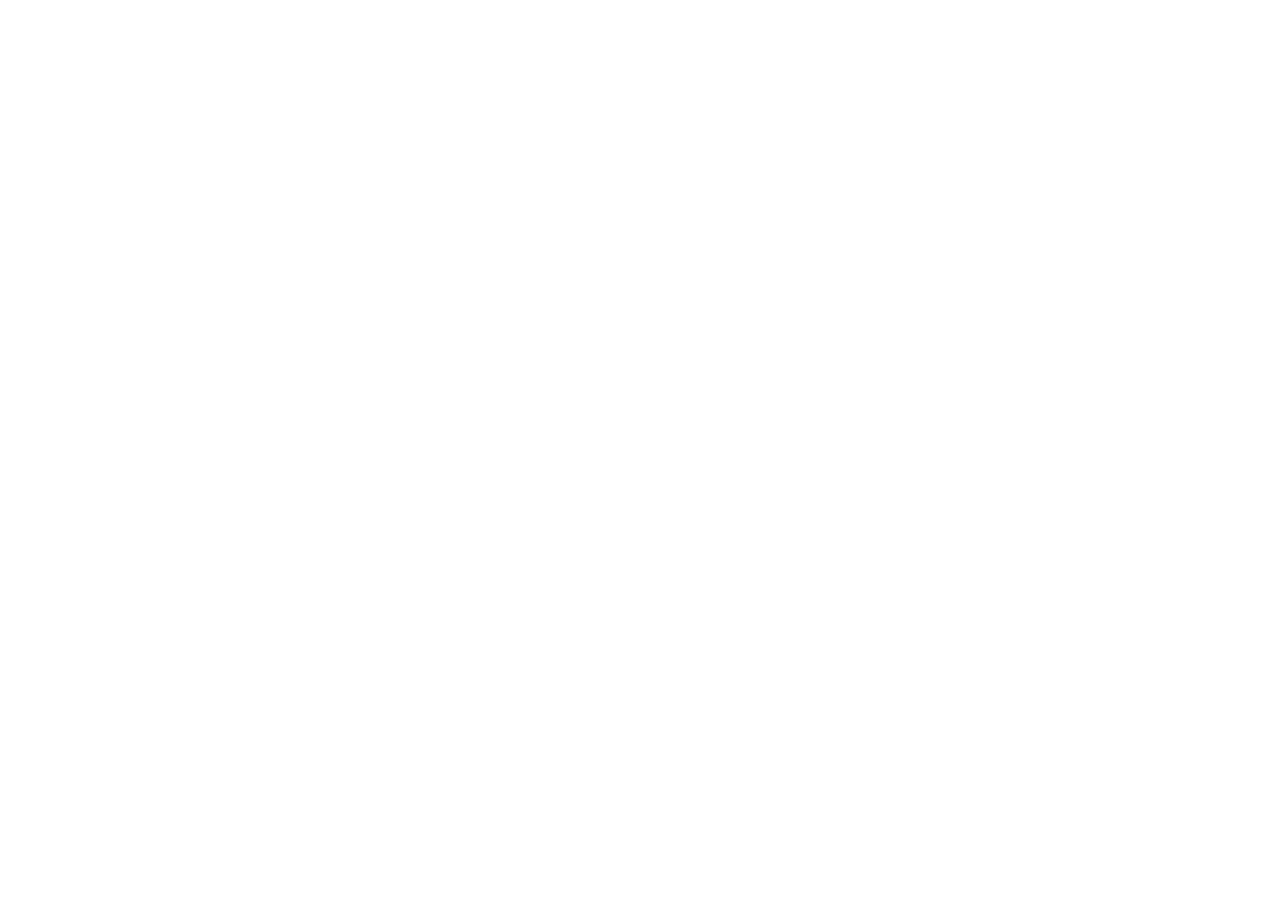
==== index.html @ 9202f97f "frontpage-anims:done" ====
<!DOCTYPE html>
<html lang="en">
<head>
    <meta charset="UTF-8">
    <meta name="viewport" content="width=device-width, initial-scale=1.0">
    <title>Document</title>
</head>
<body>
    
</body>
</html>
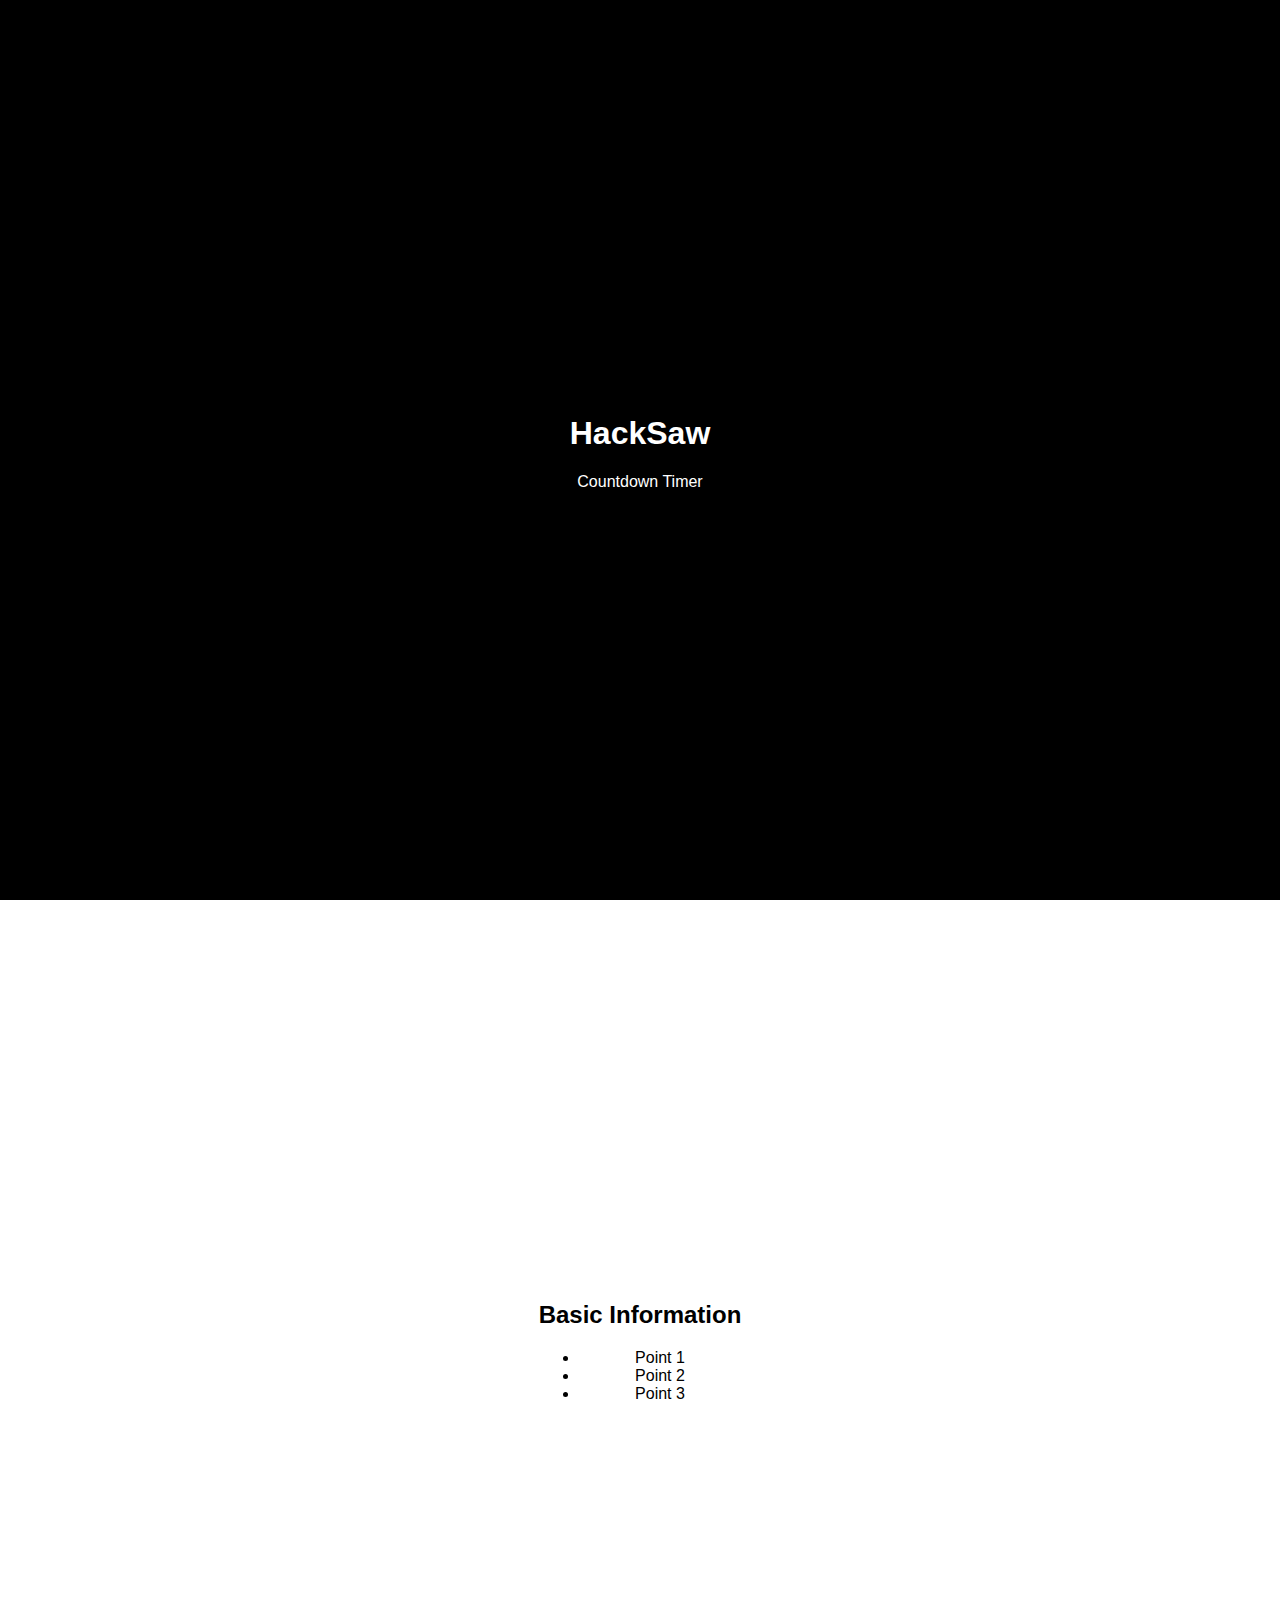
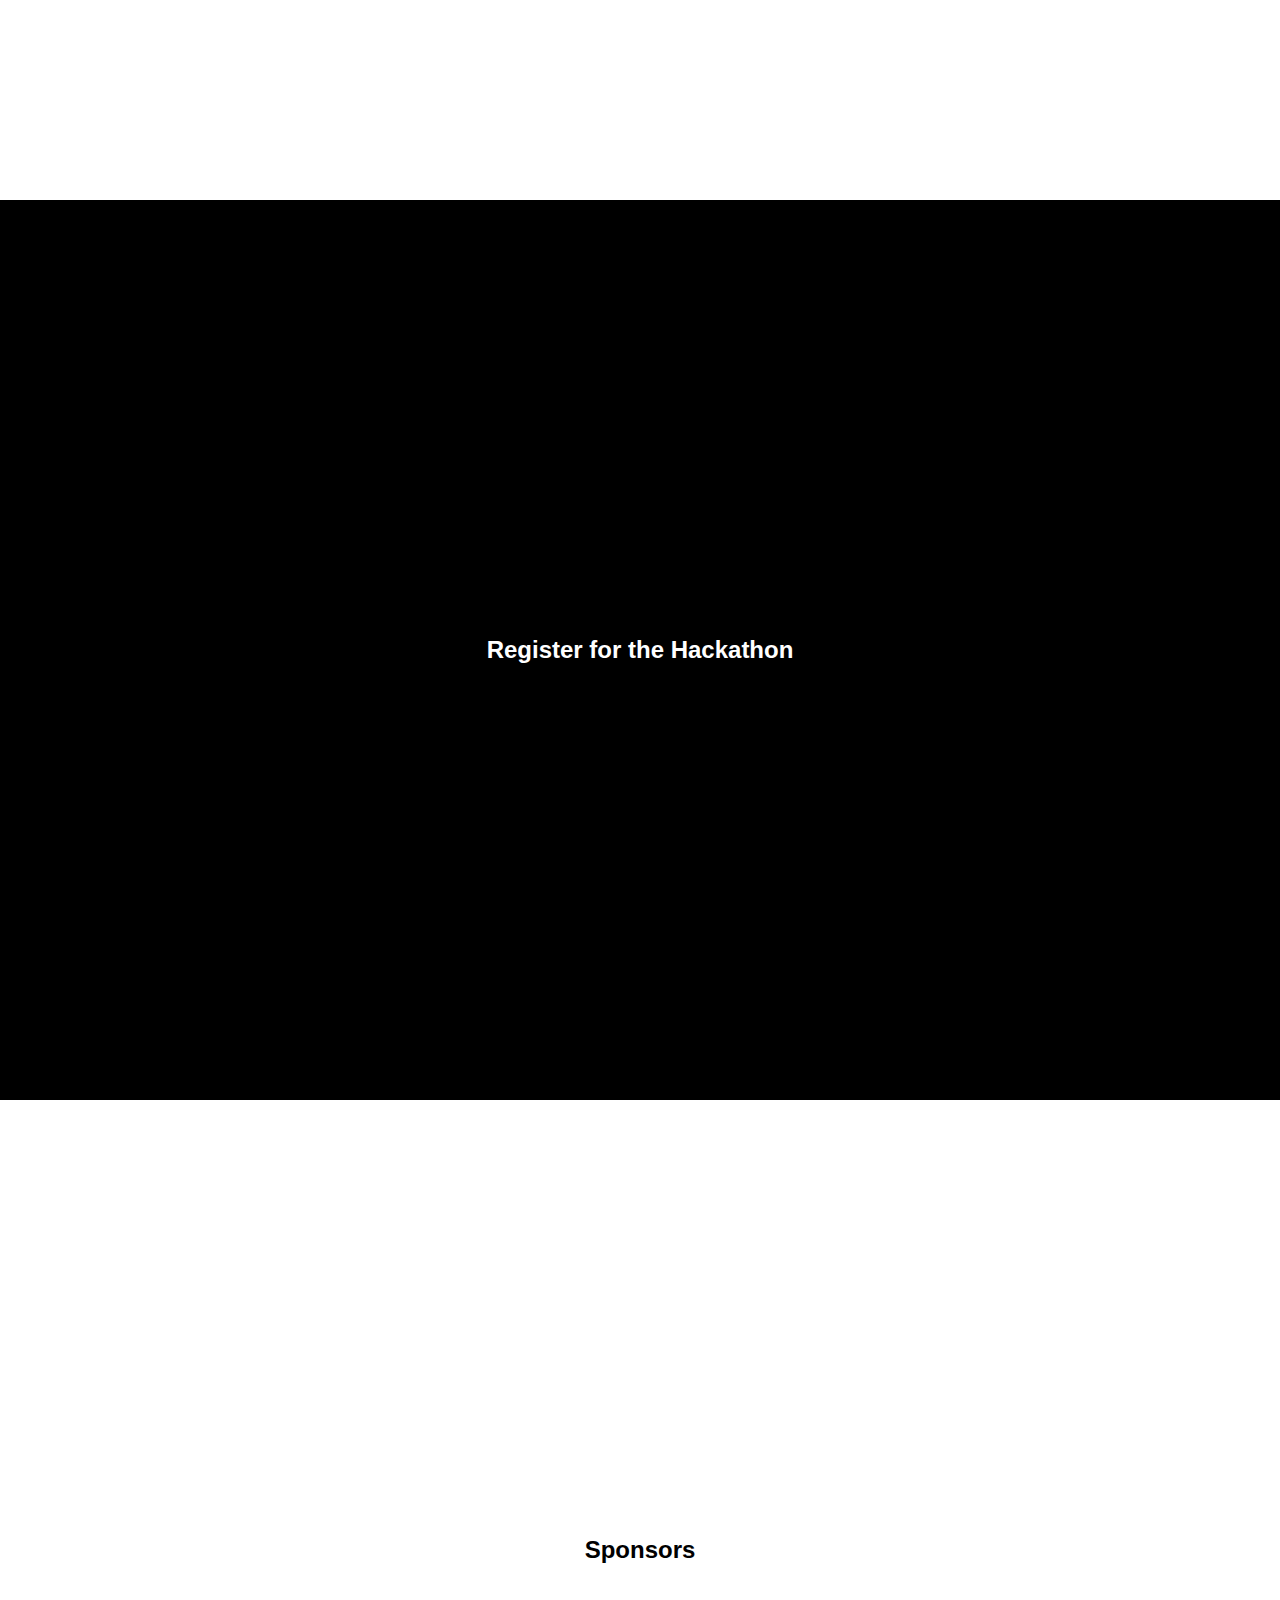
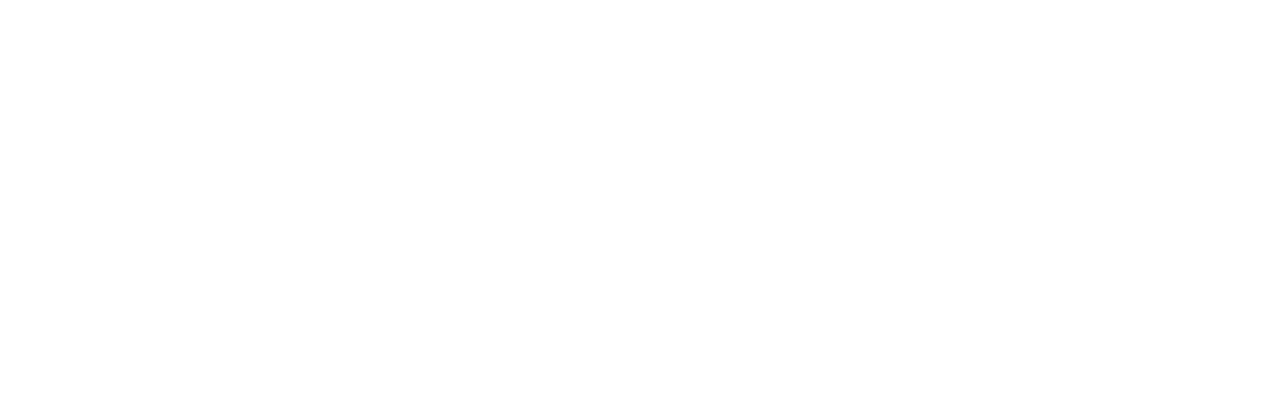
==== commit d56e462e: "Files rearranged,scrolling feat added" ====
--- a/index.html
+++ b/index.html
@@ -1,11 +1,60 @@
 <!DOCTYPE html>
 <html lang="en">
-<head>
-    <meta charset="UTF-8">
-    <meta name="viewport" content="width=device-width, initial-scale=1.0">
-    <title>Document</title>
-</head>
-<body>
-    
-</body>
-</html>+  <head>
+    <meta charset="UTF-8" />
+    <meta name="viewport" content="width=device-width, initial-scale=1.0" />
+    <title>HackSaw</title>
+    <link rel="stylesheet" href="./styles/base.css" />
+  </head>
+  <body>
+    <!-- Homepage Section -->
+    <section class="homepage">
+      <div class="loading-screen">
+        <!-- Loading Animation Element -->
+        <div class="loading-animation"></div>
+      </div>
+      <div class="content">
+        <h1 class="title">HackSaw</h1>
+        <p class="countdown" id="countdown">Countdown Timer</p>
+        <!-- Interactive Element -->
+        <div class="interactive-element"></div>
+      </div>
+    </section>
+
+    <!-- Basic Information Section -->
+    <section class="basic-info">
+      <div class="content">
+        <h2>Basic Information</h2>
+        <ul>
+          <li>Point 1</li>
+          <li>Point 2</li>
+          <li>Point 3</li>
+          <!-- Add more points as needed -->
+        </ul>
+        <!-- Pop-up Element -->
+        <div class="pop-up"></div>
+      </div>
+    </section>
+
+    <!-- Registration Section -->
+    <section class="registration">
+      <div class="content">
+        <h2>Register for the Hackathon</h2>
+        <form id="registration-form">
+          <!-- Form fields for collecting participant data -->
+        </form>
+      </div>
+    </section>
+
+    <!-- Sponsors and Links Section -->
+    <section class="sponsors">
+      <div class="content">
+        <h2>Sponsors</h2>
+        <!-- Logos and Names of Sponsors -->
+      </div>
+    </section>
+
+    <!-- JavaScript for Countdown Timer and Animations -->
+    <script src="./scripts/main.js"></script>
+  </body>
+</html>
--- a/styles/base.css
+++ b/styles/base.css
@@ -0,0 +1,66 @@
+/* Global Styles */
+
+body {
+  font-family: Arial, sans-serif;
+  margin: 0;
+  padding: 0;
+}
+
+html {
+  scroll-snap-type: y mandatory;
+}
+
+section {
+  scroll-snap-align: start;
+}
+/* Homepage Styles */
+.homepage {
+  background-color: black;
+  color: white;
+  height: 100vh;
+  display: flex;
+  justify-content: center;
+  align-items: center;
+}
+
+.loading-screen {
+  /* Loading screen styles */
+}
+
+.loading-animation {
+  /* Loading animation styles */
+}
+
+.content {
+  text-align: center;
+}
+
+/* Basic Information Styles */
+.basic-info {
+  background-color: white;
+  color: black;
+  height: 100vh;
+  display: flex;
+  justify-content: center;
+  align-items: center;
+}
+
+/* Registration Styles */
+.registration {
+  background-color: black;
+  color: white;
+  height: 100vh;
+  display: flex;
+  justify-content: center;
+  align-items: center;
+}
+
+/* Sponsors and Links Styles */
+.sponsors {
+  background-color: white;
+  color: black;
+  height: 100vh;
+  display: flex;
+  justify-content: center;
+  align-items: center;
+}
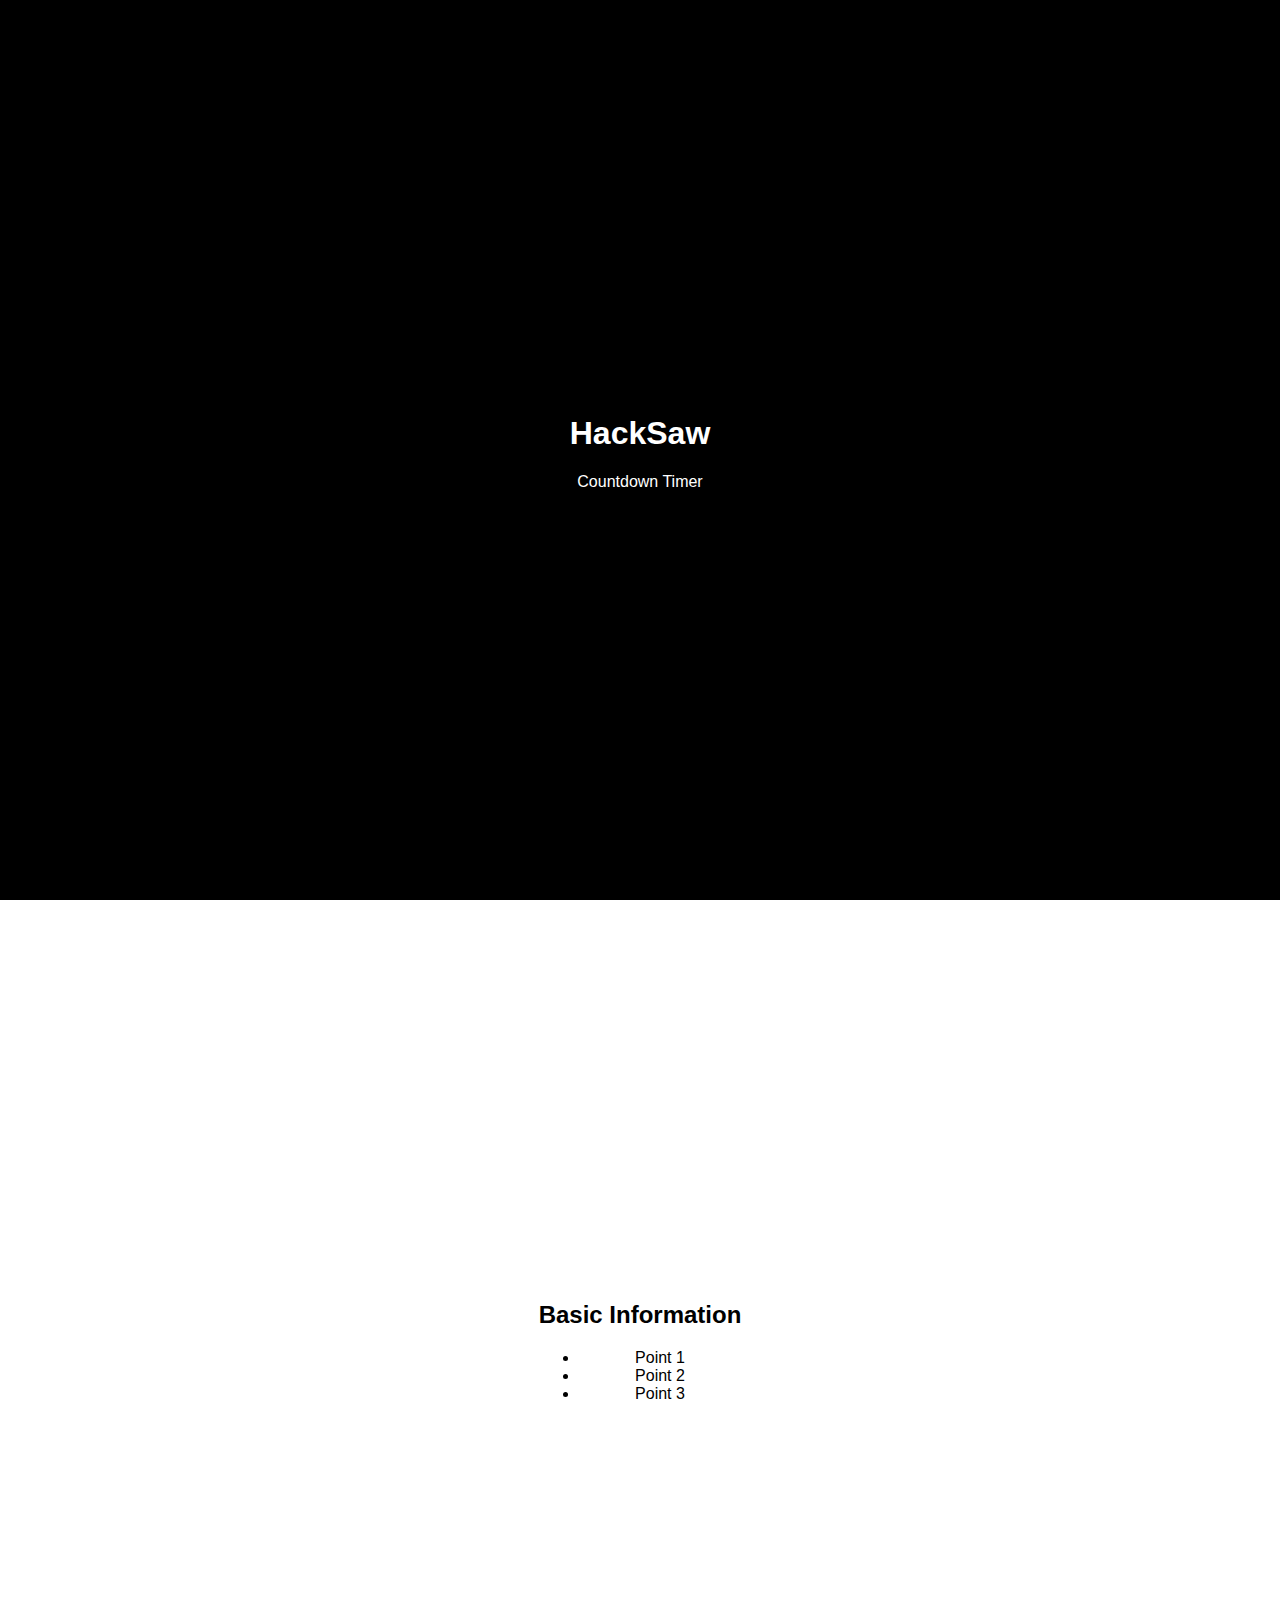
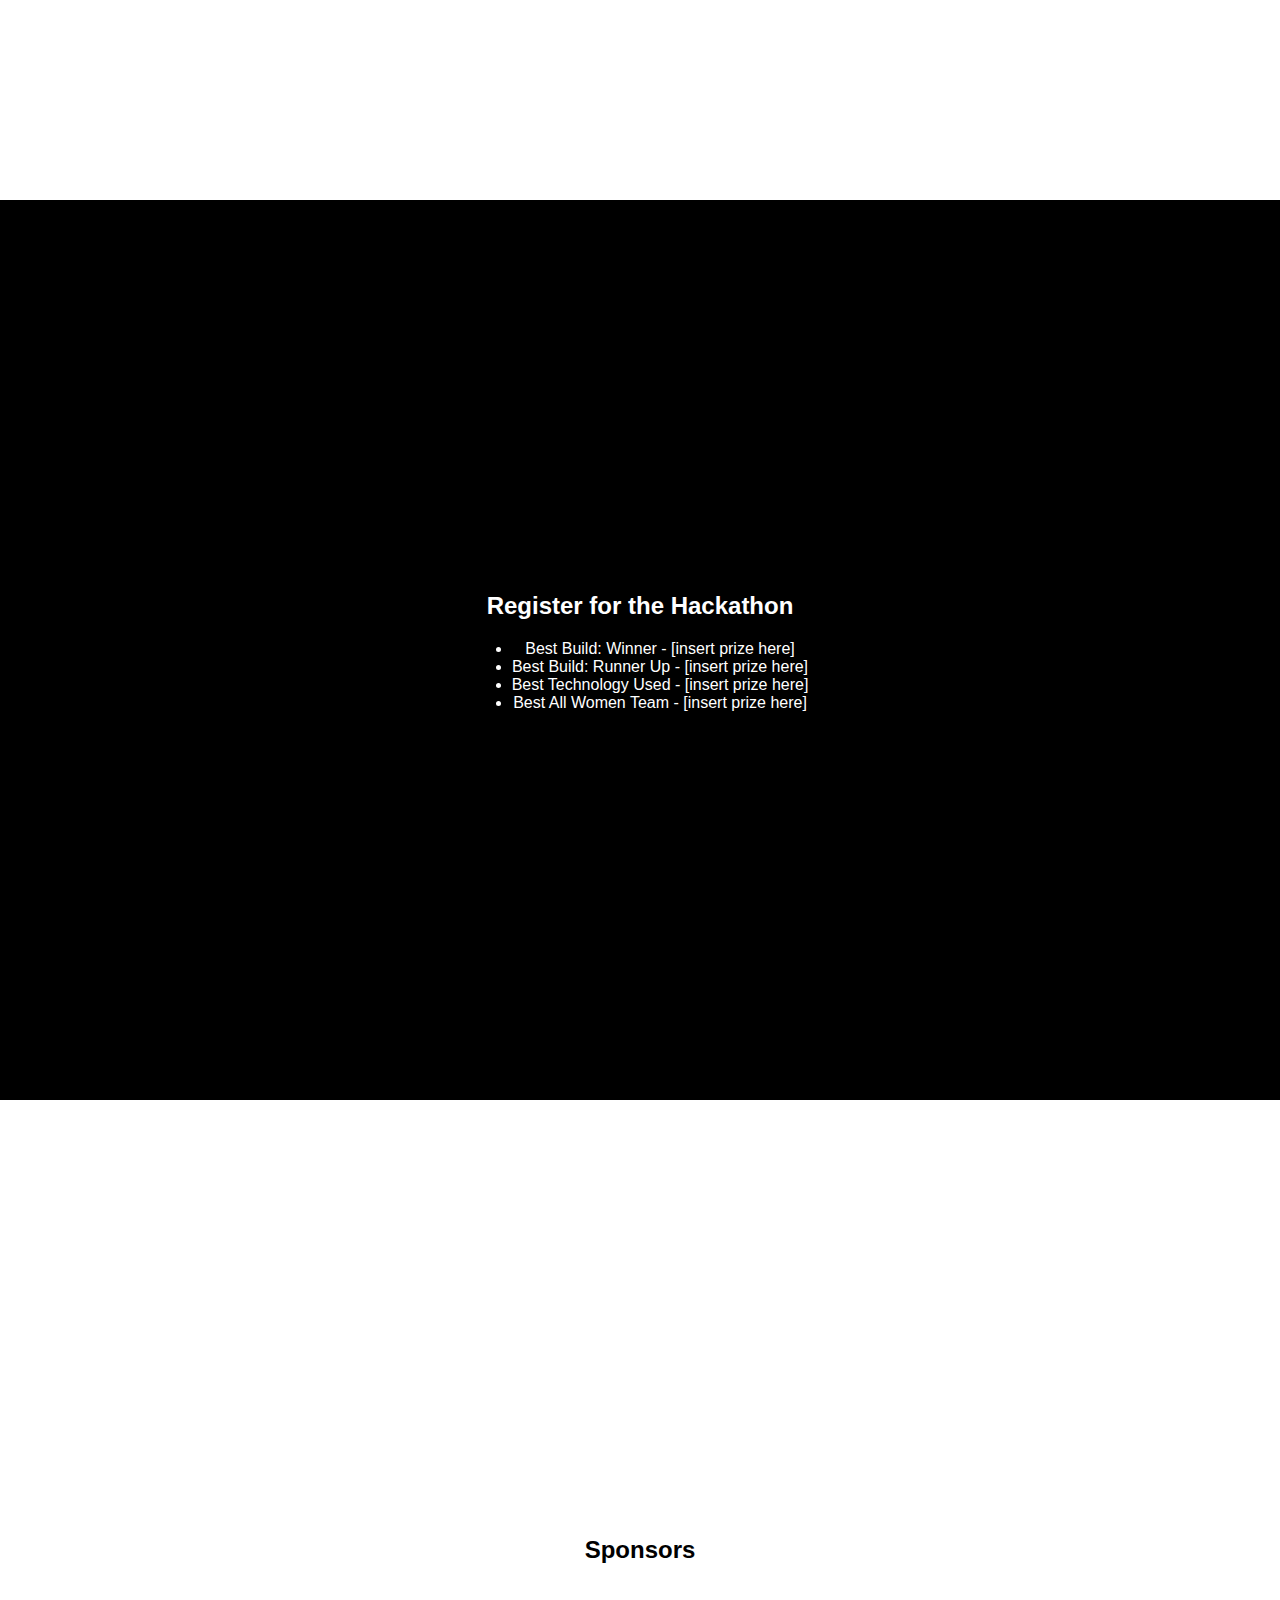
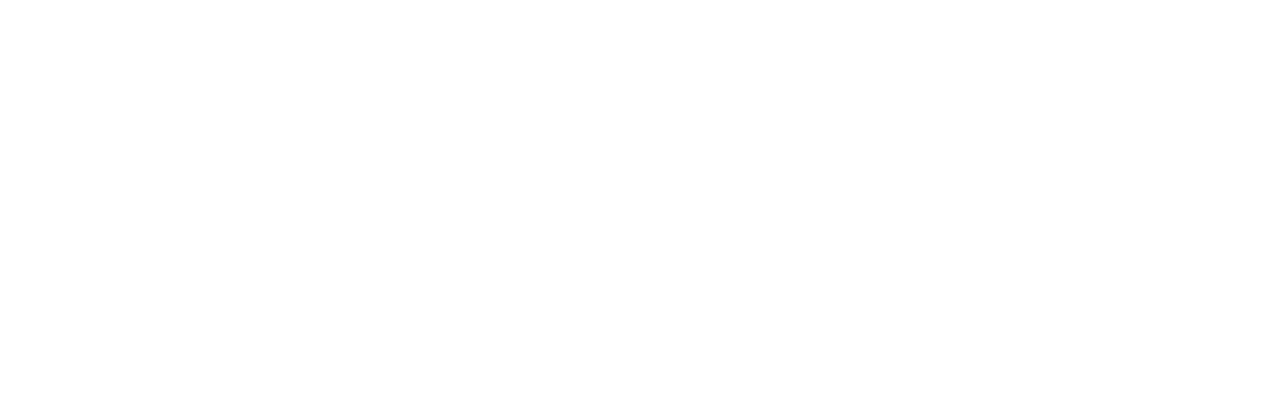
==== commit 5e147455: "fixed conflicts" ====
--- a/index.html
+++ b/index.html
@@ -8,21 +8,21 @@
   </head>
   <body>
     <!-- Homepage Section -->
-    <section class="homepage">
-      <div class="loading-screen">
+    <section class="page" id="homepage">
+      <div id="loading-screen">
         <!-- Loading Animation Element -->
-        <div class="loading-animation"></div>
+        <div id="loading-animation"></div>
       </div>
       <div class="content">
-        <h1 class="title">HackSaw</h1>
-        <p class="countdown" id="countdown">Countdown Timer</p>
+        <h1 id="title">HackSaw</h1>
+        <p id="countdown" id="countdown">Countdown Timer</p>
         <!-- Interactive Element -->
-        <div class="interactive-element"></div>
+        <div id="interactive-element"></div>
       </div>
     </section>
 
     <!-- Basic Information Section -->
-    <section class="basic-info">
+    <section class="page" id="basic-info">
       <div class="content">
         <h2>Basic Information</h2>
         <ul>
@@ -31,23 +31,27 @@
           <li>Point 3</li>
           <!-- Add more points as needed -->
         </ul>
-        <!-- Pop-up Element -->
-        <div class="pop-up"></div>
       </div>
     </section>
 
     <!-- Registration Section -->
-    <section class="registration">
+    <section class="page" id="registration">
       <div class="content">
         <h2>Register for the Hackathon</h2>
         <form id="registration-form">
           <!-- Form fields for collecting participant data -->
         </form>
+        <ul>
+          <li>Best Build: Winner - [insert prize here]</li>
+          <li>Best Build: Runner Up - [insert prize here]</li>
+          <li>Best Technology Used - [insert prize here]</li>
+          <li>Best All Women Team - [insert prize here]</li>
+        </ul>
       </div>
     </section>
 
     <!-- Sponsors and Links Section -->
-    <section class="sponsors">
+    <section class="page" id="sponsors">
       <div class="content">
         <h2>Sponsors</h2>
         <!-- Logos and Names of Sponsors -->
--- a/styles/base.css
+++ b/styles/base.css
@@ -7,20 +7,22 @@
 }
 
 html {
+  scroll-behavior: smooth;
   scroll-snap-type: y mandatory;
 }
 
-section {
-  scroll-snap-align: start;
-}
-/* Homepage Styles */
-.homepage {
-  background-color: black;
-  color: white;
+.page {
+  scroll-snap-align: end;
+
   height: 100vh;
   display: flex;
   justify-content: center;
   align-items: center;
+}
+/* Homepage Styles */
+#homepage {
+  background-color: black;
+  color: white;
 }
 
 .loading-screen {
@@ -36,31 +38,19 @@
 }
 
 /* Basic Information Styles */
-.basic-info {
+#basic-info {
   background-color: white;
   color: black;
-  height: 100vh;
-  display: flex;
-  justify-content: center;
-  align-items: center;
 }
 
 /* Registration Styles */
-.registration {
+#registration {
   background-color: black;
   color: white;
-  height: 100vh;
-  display: flex;
-  justify-content: center;
-  align-items: center;
 }
 
 /* Sponsors and Links Styles */
-.sponsors {
+#sponsors {
   background-color: white;
   color: black;
-  height: 100vh;
-  display: flex;
-  justify-content: center;
-  align-items: center;
 }
